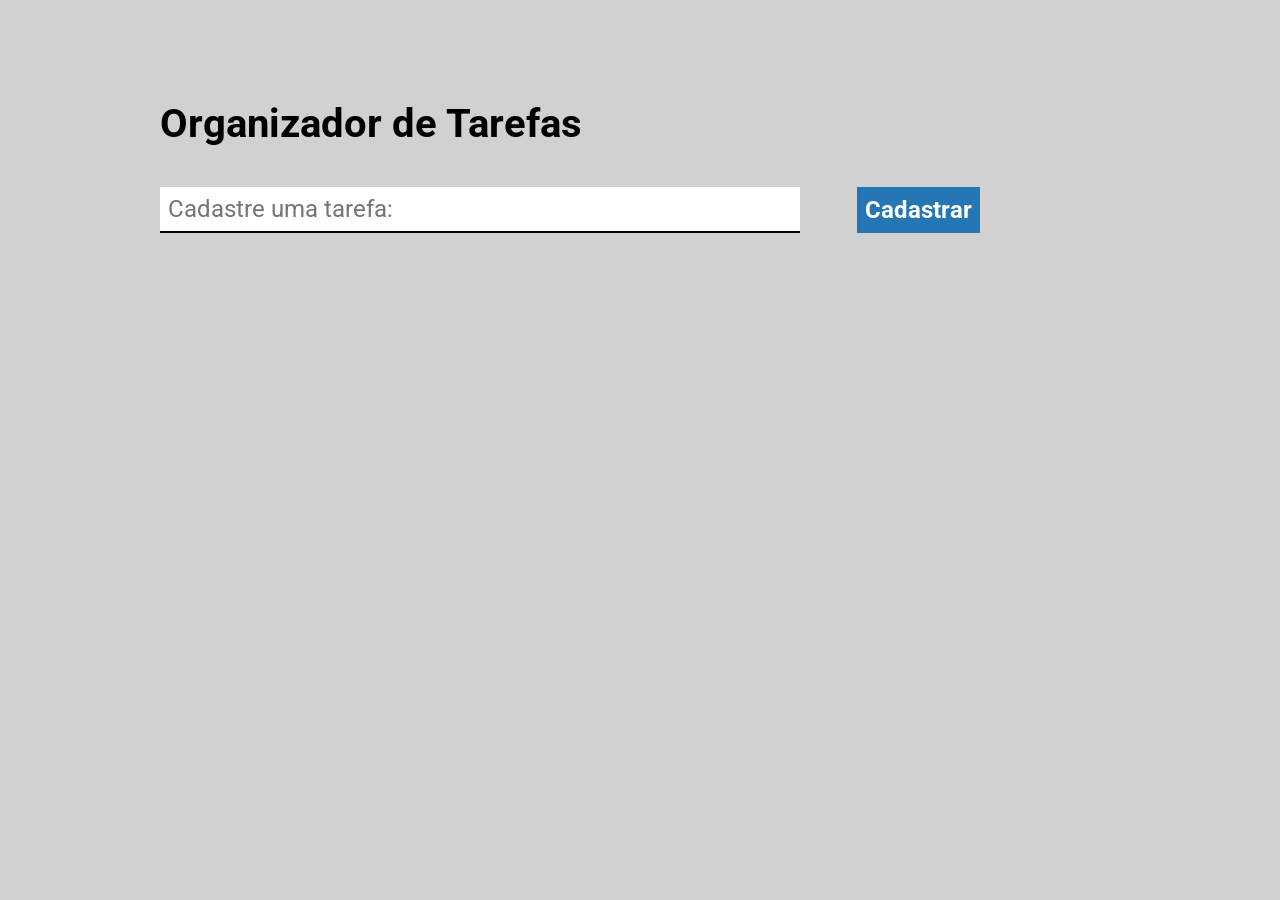
==== EBAC/Projeto Tarefas/index.html @ a3daf0a8 "Alterações" ====
<!DOCTYPE html>
<html lang="pt-br">
<head>
    <meta charset="UTF-8">
    <meta name="viewport" content="width=device-width, initial-scale=1.0">
    <title>Organizador de Tarefas</title>
    <link rel="preconnect" href="https://fonts.googleapis.com">
    <link rel="preconnect" href="https://fonts.gstatic.com" crossorigin>
    <link href="https://fonts.googleapis.com/css2?family=Roboto:wght@400;700&display=swap" rel="stylesheet">
    <link rel="stylesheet" href="./main.css">
</head>
<body>
    <div class="container">
        <header>
            <h1>Organizador de Tarefas</h1>
        </header>
        <form id="form-lista">
            <input type="text" id="nome-tarefa" required placeholder="Cadastre uma tarefa:" />
            <button type="submit" id="cadastro">Cadastrar</button>
        </form>

        <ul> 
                <li>
                    
                </li> 
        </ul>
    </div>
    <script src="https://code.jquery.com/jquery-3.7.1.min.js"></script>
    <script src="./main.js"></script>
</body>
</html>
---- EBAC/Projeto Tarefas/main.css ----
* {
    margin: 0;
    padding: 0;
    box-sizing: border-box;
    font-family: 'Roboto', sans-serif;
}

body {
    background-color: #d1d1d1;
    padding-top: 100px;
}

header {
    display: flex;
    align-items: center;
    margin-bottom: 40px;
}

header img {
    height: 36px;
    margin-right: 16px;
}

header h1 {
    font-size: 40px;
    font-weight: bold;
}

.container {
    max-width: 960px;
    width: 100%;
    margin: 0 auto;
}

form {
    display: flex;
    max-width: 820px;
    width: 100%;
    justify-content: space-between;
    margin-bottom: 56px;
}

form input {
    font-size: 24px;
    width: 640px;
    background-color: #fff;
    border: none;
    border-bottom: 2px solid #000;
    padding: 8px;
}

form button {
    background-color: #2576b4;
    color: #fff;
    font-size: 24px;
    font-weight: bold;
    border: none;
    cursor: pointer;
    padding: 8px;
}

ul li {
    display: flex; 
    padding: 8px;
    justify-content: center;
}

.realizada {
    text-decoration: line-through;
}
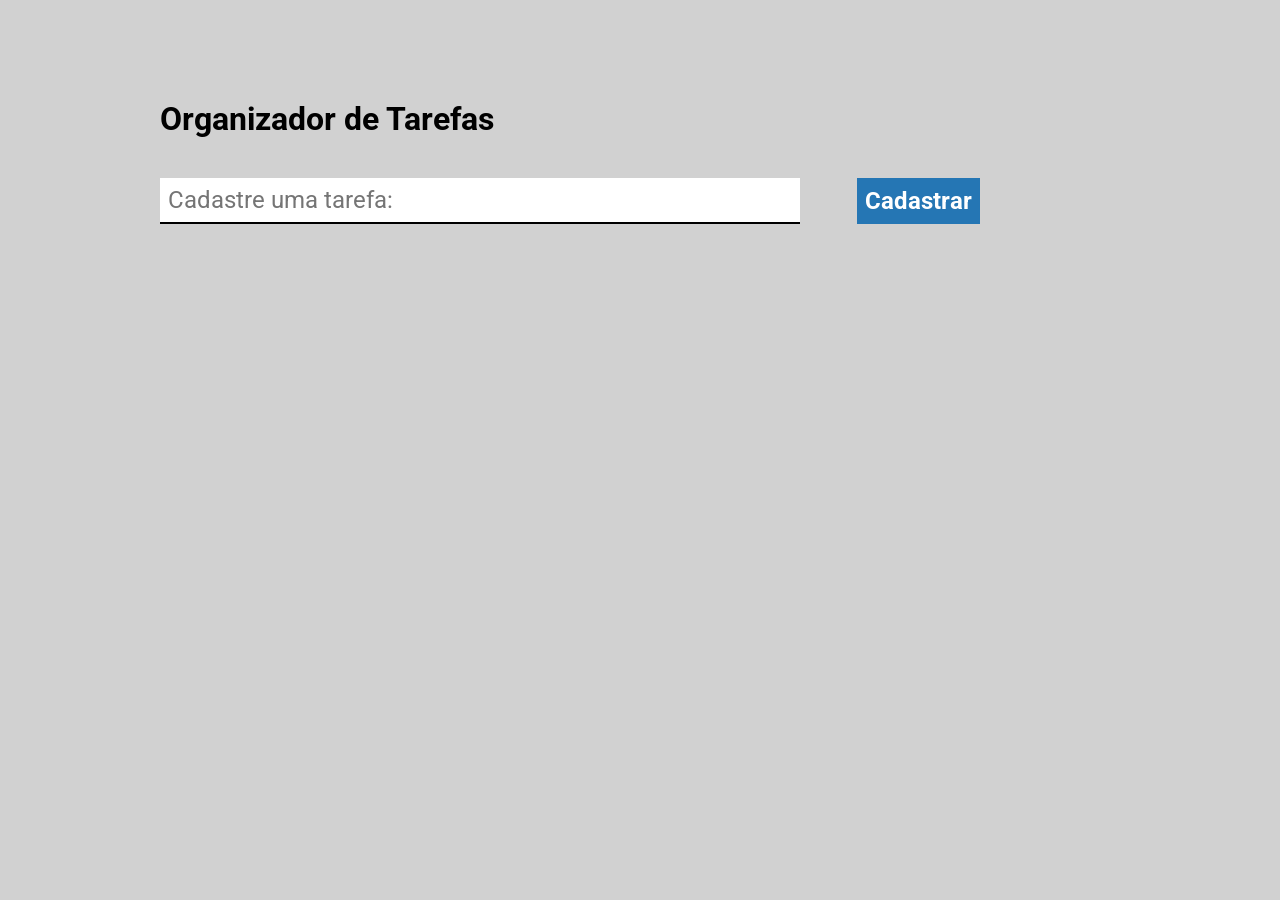
==== commit 019f3eca: "Changes" ====
--- a/EBAC/Projeto Tarefas/index.html
+++ b/EBAC/Projeto Tarefas/index.html
@@ -20,9 +20,6 @@
         </form>
 
         <ul> 
-                <li>
-                    
-                </li> 
         </ul>
     </div>
     <script src="https://code.jquery.com/jquery-3.7.1.min.js"></script>
--- a/EBAC/Projeto Tarefas/main.css
+++ b/EBAC/Projeto Tarefas/main.css
@@ -14,16 +14,6 @@
     display: flex;
     align-items: center;
     margin-bottom: 40px;
-}
-
-header img {
-    height: 36px;
-    margin-right: 16px;
-}
-
-header h1 {
-    font-size: 40px;
-    font-weight: bold;
 }
 
 .container {
@@ -59,12 +49,15 @@
     padding: 8px;
 }
 
-ul li {
-    display: flex; 
-    padding: 8px;
-    justify-content: center;
+ul {
+    display: flex;
+    flex-direction: column; 
+    align-items: center;
+    padding: 24px;
+    font-size: 20px;
 }
 
-.realizada {
+.riscarTarefa {
     text-decoration: line-through;
+    font-style: none;
 }
